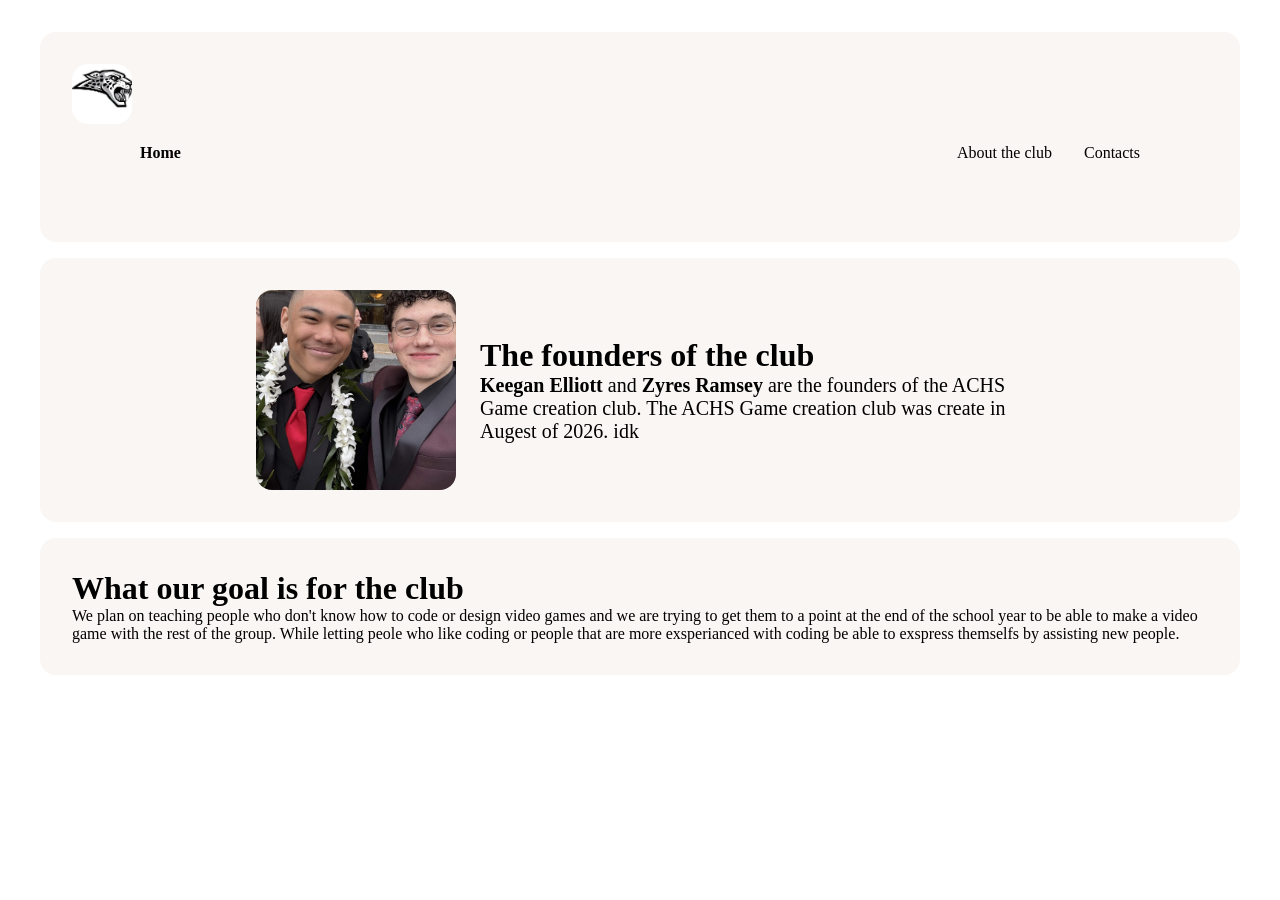
==== ACHS About coding.html @ 67a4baac "Add files via upload" ====
<!DOCTYPE html>
<html lang="en">
    <head>
        <meta charset="UTF-8">
        <meta name="viwport" content="width=device-width, initial-scale=1.1">
        <title>ACHS Coding Club</title>
        <link rel="stylesheet" href="Style.Css">
    </head>
<body>
<header>
      <img height="60px" width="60px" src="images/kill me now.jpg">
    <nav>
        <ul>
            <li><a href="ACHS Coding website.html">Home</a></li>
            <li><a href="ACHS About coding.html">About the club</a></li>
            <li><a href="ACHS Contact.HTML">Contacts</a></li>
        </ul>
    </nav>
   
</header>
<header> 
    <div class="flex-container">
           <img height="200px" width="200px" src="images/founders.jpg">
    <div class="text-container">
<h1> The founders of the club</h1>
<p> <strong>Keegan Elliott </strong>and <strong>Zyres Ramsey</strong> are the founders of the ACHS Game creation club. The ACHS Game creation club was create in Augest of 2026. idk </p>
    </div>
    </div>
    
</header>
<header>
   <h1> What our goal is for the club</h1> 
   <p>  We plan on teaching people who don't know how to code or design video games and we are trying to get them to a point at the end of the school year to be able to make a video game with the rest of the group. While letting peole who like coding or people that are more exsperianced with coding be able to exspress themselfs by assisting new people.</p>
</header>
    </body>
    </html>
---- Style.Css ----
:root {
    --base-color: #ffffff;
    --text-color: #000000;
    --primary-color: #ffc06e;
    --secondary-color: #8d8DFF;
    --color-1: #F9F6F3;
--color-2: #F3F9F6;
--color-3: #F6F3F9;

}

*{
    margin:0;
    padding: 0;
    box-sizing: border-box;
}

html {
font-family: poppins, 'segoe UI';
color: var(--text-color);

}

body {
padding: 1em;
background-color: var(--base-color);
}

h1, h2, h3 {
font-family: poppins;

}
nav{ 
    margin: 1em auto 3em auto;
 width: min(1000px,100%)
}

nav ul{
    display: flex;
    align-items: center;
    list-style-type:none;
    gap:2em;
}

nav li:first-child{
    margin-right:auto;
    font-family: poppins;
    font-weight: bold;
}

nav a{ 
    text-decoration: none;
    color: var(--text-color);
}
nav a:hover{
    text-decoration: underline;
}

header, section{ 
    margin: 1em auto;
 width: min(75em,100%);
 background-color: var(--color-1);
 padding:  min(2em,15%);
 border-radius: 1em;

}
.flex-container{
    display: flex; 
    justify-content: center;
    align-items: center;
    flex-wrap: wrap;
    gap: 1.5em;
}

header img{
    max-width: 100%;
    border-radius: 1em;
    object-fit: cover;
    object-position: bottom;
}

.text-container{
    flex:0 1 34em;
}
h1{
    font-size: 2.5 ;
}
.text-container p{ 
    margin: .75 0 1em 0;
    font-size: 1.25rem;
}
@media(max-width: 988px){
    header{
        text-align: center;
    }
    header .text-container{
        padding-top: 0;
    }
}
@media(max-width: 640px){
    nav li{
        display:none;

    }
    nav li:first-child,
    nav li:last-child{
        display: block;
    }
}
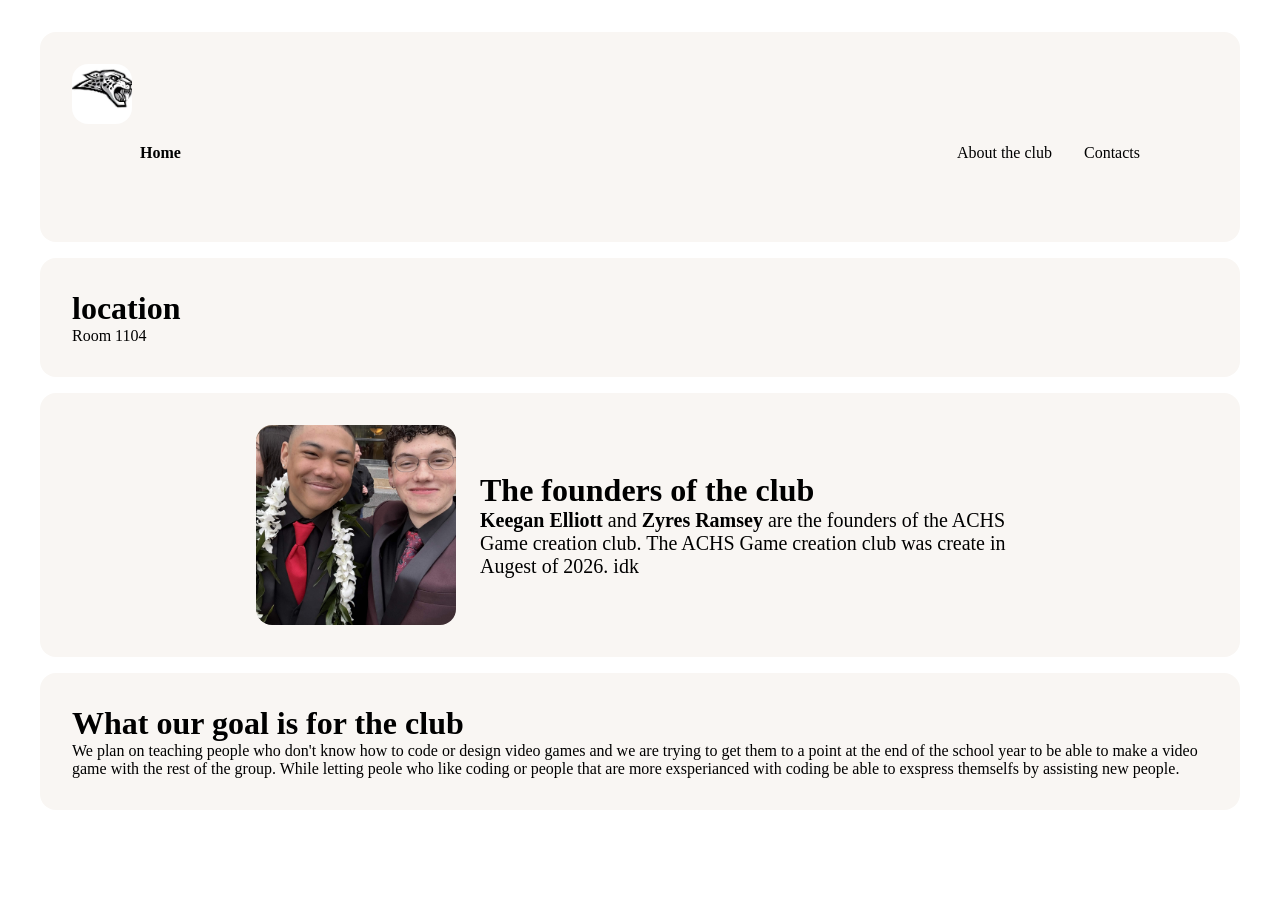
==== commit bc697c2b: "Add location header to About coding page Added location information for the club." ====
--- a/ACHS About coding.html
+++ b/ACHS About coding.html
@@ -11,13 +11,18 @@
       <img height="60px" width="60px" src="images/kill me now.jpg">
     <nav>
         <ul>
-            <li><a href="ACHS Coding website.html">Home</a></li>
+            <li><a href="index.html">Home</a></li>
             <li><a href="ACHS About coding.html">About the club</a></li>
             <li><a href="ACHS Contact.HTML">Contacts</a></li>
         </ul>
     </nav>
    
 </header>
+    <header> 
+    <h1>location</h1> 
+    <p> Room 1104</p>
+    </header>
+    
 <header> 
     <div class="flex-container">
            <img height="200px" width="200px" src="images/founders.jpg">
@@ -33,4 +38,4 @@
    <p>  We plan on teaching people who don't know how to code or design video games and we are trying to get them to a point at the end of the school year to be able to make a video game with the rest of the group. While letting peole who like coding or people that are more exsperianced with coding be able to exspress themselfs by assisting new people.</p>
 </header>
     </body>
-    </html>+    </html>
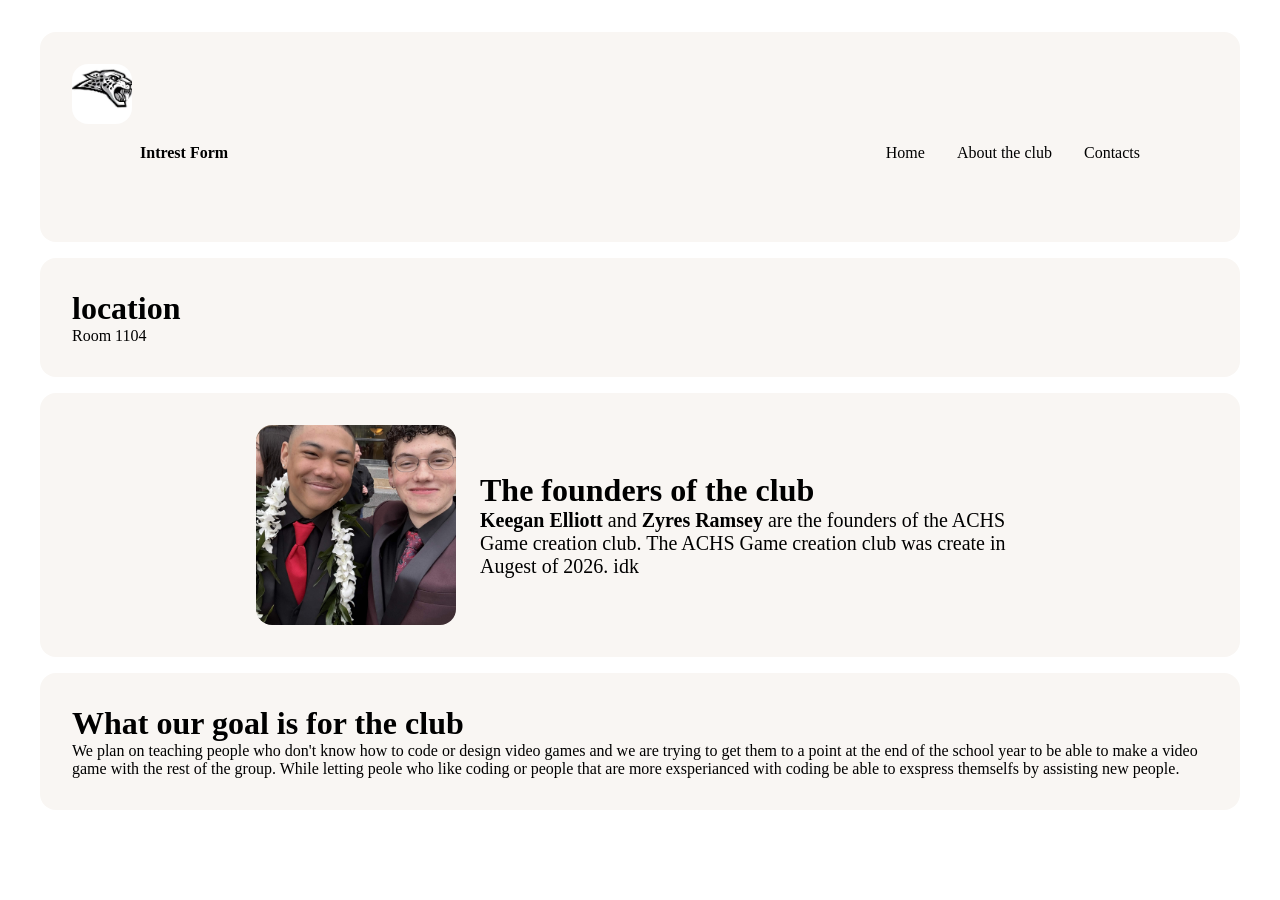
==== commit 33a44135: "Add Interest Form link and fix formatting Updated the navigation to include an Interest Form link an" ====
--- a/ACHS About coding.html
+++ b/ACHS About coding.html
@@ -11,6 +11,7 @@
       <img height="60px" width="60px" src="images/kill me now.jpg">
     <nav>
         <ul>
+             <li><a href="https://forms.gle/7nUi863tsRhkURK59" target="_blank">Intrest Form</a></li>
             <li><a href="index.html">Home</a></li>
             <li><a href="ACHS About coding.html">About the club</a></li>
             <li><a href="ACHS Contact.HTML">Contacts</a></li>
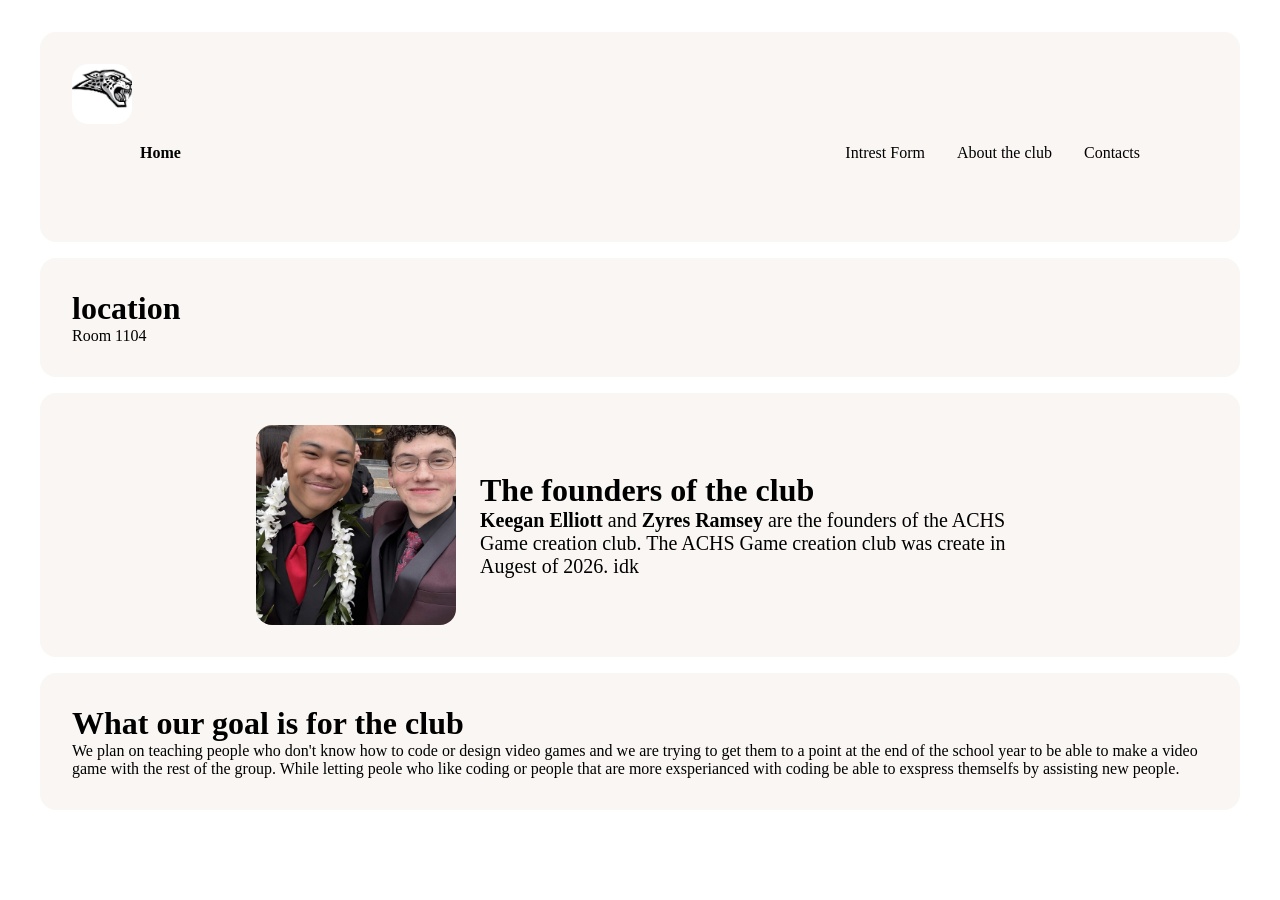
==== commit a0bc682a: "Refactor ACHS About coding.html for clarity Fixed HTML structure and corrected typos in the content." ====
--- a/ACHS About coding.html
+++ b/ACHS About coding.html
@@ -11,8 +11,8 @@
       <img height="60px" width="60px" src="images/kill me now.jpg">
     <nav>
         <ul>
-             <li><a href="https://forms.gle/7nUi863tsRhkURK59" target="_blank">Intrest Form</a></li>
             <li><a href="index.html">Home</a></li>
+              <li><a href="https://forms.gle/7nUi863tsRhkURK59" target="_blank">Intrest Form</a></li>
             <li><a href="ACHS About coding.html">About the club</a></li>
             <li><a href="ACHS Contact.HTML">Contacts</a></li>
         </ul>
